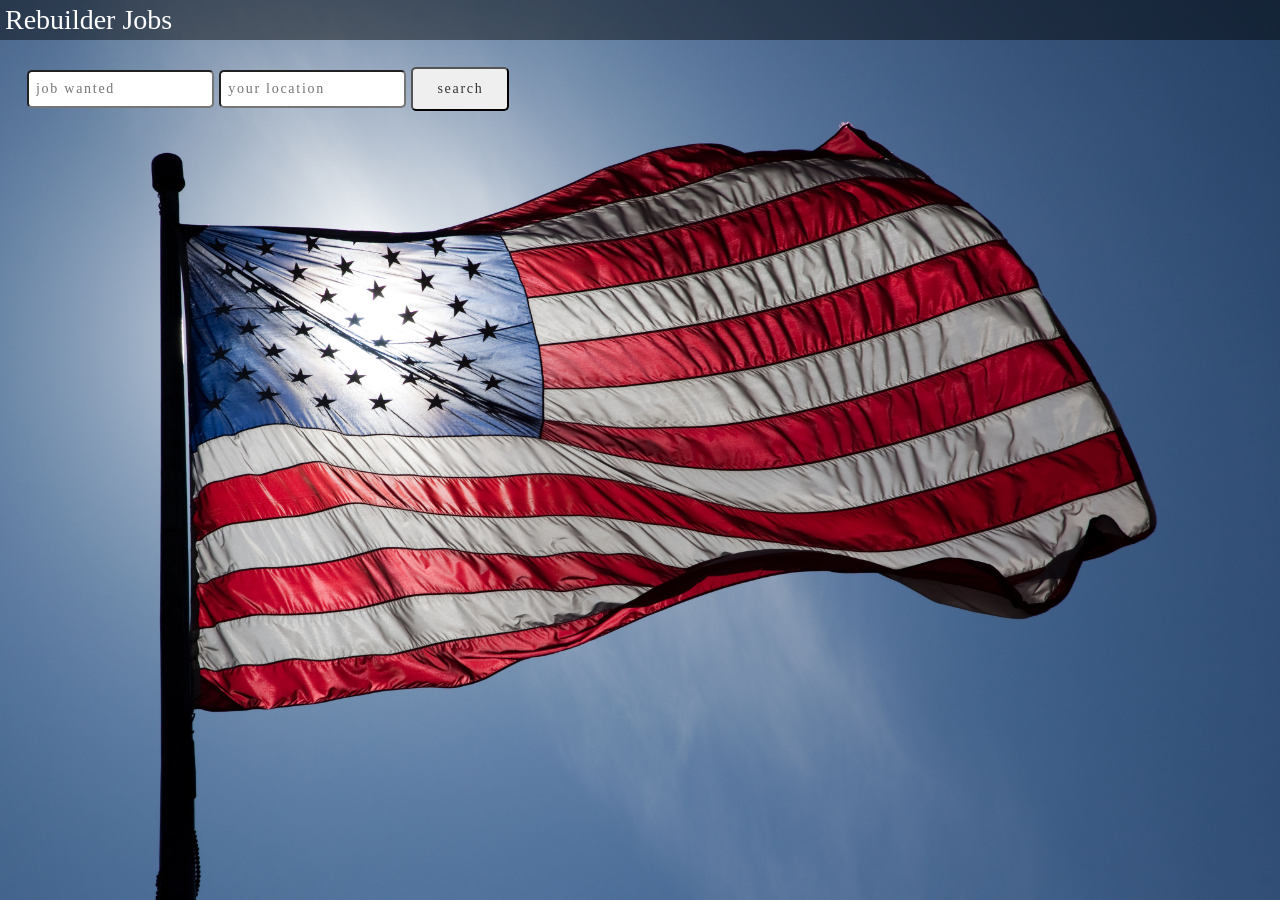
==== app/index.html @ edb69ab6 "first commit" ====
<!DOCTYPE html>
<html ng-app="nono" ng-controller="IndexController">
  <head>
    <meta charset="utf-8">
    <meta name="viewport" content="initial-scale=1, maximum-scale=1, user-scalable=no, width=device-width">

    <title>nono</title>

    <link href="components/bootstrap/css/bootstrap.css" rel="stylesheet"/>
    <link href="components/bootstrap/css/bootstrap-theme.css" rel="stylesheet"/>

    <link href="css/webfonts/questa_regular_macroman/questaregular.css" rel="stylesheet"/>
    <link href="js/vendor/zocial.css" rel="stylesheet" />
    <link href="css/heroes.css" rel="stylesheet"/>

    <link href="css/hover.css" rel="stylesheet"/>

    <script src="js/vendor/jquery.js"></script>
    <script src="js/vendor/underscore.js"></script>
    <script src="js/vendor/moment.js"></script>
    <script src="js/vendor/skrollr.min.js" ></script>

    <script src="components/bootstrap/js/bootstrap.min.js"></script>

    <script src="https://code.angularjs.org/1.3.15/angular.js"></script>
    <script src="js/angular/angular-ui-router.js"></script>
    <script src="https://code.angularjs.org/1.3.15/angular-sanitize.js"></script>
    <script src="js/angular/angular-filter.js" ></script>

    <script src="js/routes.js"></script>
    <script src="js/controllers.js"></script>
    <script src="js/services.js"></script>
    <script src="js/directives.js"></script>


  </head>
  <body ng-cloak
    data-0="background-color: rgba(255,255,255, 0.5);"
    data-800="background-color: rgba(0,0,255, 1.0);">
    <header id="header" class="col-12">
      <p id="logo" class="col-12">Rebuilder Jobs</p>
      <div id="filters" class="">
        <form class="form-horizontal">
          <div class="form-group">
            <input id="jobName" type='text' name='job' placeholder="job wanted"></input>
            <input id="locationName" type='text' name='location' placeholder="your location"></input>
            <input id="searchButton" type='submit' class="hvr-pop" value="search"></input>
          </div>
        </form>
      </div>
    </header>
<!-- main view --><div class="col-lg-12 row" ui-view></div><!-- main view -->
    <!-- Footer -->
    <footer class="col-lg-12 row"></footer>
  </body>
</html>
---- app/css/webfonts/questa_regular_macroman/questaregular.css ----
/*
 * Web Fonts from fontspring.com
 *
 * All OpenType features and all extended glyphs have been removed.
 * Fully installable fonts can be purchased at http://www.fontspring.com
 *
 * The fonts included in this stylesheet are subject to the End User License you purchased
 * from Fontspring. The fonts are protected under domestic and international trademark and 
 * copyright law. You are prohibited from modifying, reverse engineering, duplicating, or
 * distributing this font software.
 *
 * (c) 2010-2014 Fontspring
 *
 *
 *
 *
 * The fonts included are copyrighted by the vendor listed below.
 *
 * Vendor:      The Questa Project
 * License URL: http://www.fontspring.com/licenses/the-questa-project/webfont
 *
 *
 */

@font-face {
    font-family: 'questaregular';
    src: url('2-Questa_Regular-webfont.eot');
    src: url('2-Questa_Regular-webfont.eot?#iefix') format('embedded-opentype'),
         url('2-Questa_Regular-webfont.woff2') format('woff2'),
         url('2-Questa_Regular-webfont.woff') format('woff'),
         url('2-Questa_Regular-webfont.ttf') format('truetype'),
         url('2-Questa_Regular-webfont.svg#questaregular') format('svg');
    font-weight: normal;
    font-style: normal;

}
---- app/js/vendor/zocial.css ----
@charset "UTF-8";

/*!
	Zocial Butons
	http://zocial.smcllns.com
	by Sam Collins (@smcllns)
	License: http://opensource.org/licenses/mit-license.php
	
	You are free to use and modify, as long as you keep this license comment intact or link back to zocial.smcllns.com on your site.
*/


/* Button structure */

.zocial,
a.zocial {
	border: 1px solid #777;
	border-color: rgba(0,0,0,0.2);
	border-bottom-color: #333;
	border-bottom-color: rgba(0,0,0,0.4);
	color: #fff;
	-moz-box-shadow: inset 0 0.08em 0 rgba(255,255,255,0.4), inset 0 0 0.1em rgba(255,255,255,0.9);
	-webkit-box-shadow: inset 0 0.08em 0 rgba(255,255,255,0.4), inset 0 0 0.1em rgba(255,255,255,0.9);
	box-shadow: inset 0 0.08em 0 rgba(255,255,255,0.4), inset 0 0 0.1em rgba(255,255,255,0.9);
	cursor: pointer;
	display: inline-block;
	font: bold 100%/2.1 "Lucida Grande", Tahoma, sans-serif;
	padding: 0 .95em 0 0;
	text-align: center;
	text-decoration: none;
	text-shadow: 0 1px 0 rgba(0,0,0,0.5);
	white-space: nowrap;
	
	-moz-user-select: none;
	-webkit-user-select: none;
	user-select: none;
	
	position: relative;
	
	-moz-border-radius: .3em;
	-webkit-border-radius: .3em;
	border-radius: .3em;
}

.zocial:before {
	content: "";
	border-right: 0.075em solid rgba(0,0,0,0.1);
	float: left;
	font: 120%/1.65 zocial;
	font-style: normal;
	font-weight: normal;
	margin: 0 0.5em 0 0;
	padding: 0 0.5em;
	text-align: center;
	text-decoration: none;
	text-transform: none;
	
	-moz-box-shadow: 0.075em 0 0 rgba(255,255,255,0.25);
	-webkit-box-shadow: 0.075em 0 0 rgba(255,255,255,0.25);
	box-shadow: 0.075em 0 0 rgba(255,255,255,0.25);
	
	-moz-font-smoothing: antialiased;
	-moz-osx-font-smoothing: grayscale;
	-webkit-font-smoothing: antialiased;
	font-smoothing: antialiased;
}

.zocial:active {
	outline: none; /* outline is visible on :focus */
}

.zocial:hover,
.zocial:focus {
	color: #fff;
}

/* Buttons can be displayed as standalone icons by adding a class of "icon" */

.zocial.icon {
	overflow: hidden;
	max-width: 2.4em;
	padding-left: 0;
	padding-right: 0;
	max-height: 2.15em;
	white-space: nowrap;
}
.zocial.icon:before {
	padding: 0;
	width: 2em;
	height: 2em;
	
	box-shadow: none;
	border: none;
}

/* Gradients */

.zocial {
	background-image: -moz-linear-gradient(rgba(255,255,255,.1), rgba(255,255,255,.05) 49%, rgba(0,0,0,.05) 51%, rgba(0,0,0,.1));
	background-image: -ms-linear-gradient(rgba(255,255,255,.1), rgba(255,255,255,.05) 49%, rgba(0,0,0,.05) 51%, rgba(0,0,0,.1));
	background-image: -o-linear-gradient(rgba(255,255,255,.1), rgba(255,255,255,.05) 49%, rgba(0,0,0,.05) 51%, rgba(0,0,0,.1));
	background-image: -webkit-gradient(linear, left top, left bottom, from(rgba(255,255,255,.1)), color-stop(49%, rgba(255,255,255,.05)), color-stop(51%, rgba(0,0,0,.05)), to(rgba(0,0,0,.1)));
	background-image: -webkit-linear-gradient(rgba(255,255,255,.1), rgba(255,255,255,.05) 49%, rgba(0,0,0,.05) 51%, rgba(0,0,0,.1));
	background-image: linear-gradient(rgba(255,255,255,.1), rgba(255,255,255,.05) 49%, rgba(0,0,0,.05) 51%, rgba(0,0,0,.1));
}

.zocial:hover, .zocial:focus {
	background-image: -moz-linear-gradient(rgba(255,255,255,.15) 49%, rgba(0,0,0,.1) 51%, rgba(0,0,0,.15));
	background-image: -ms-linear-gradient(rgba(255,255,255,.15) 49%, rgba(0,0,0,.1) 51%, rgba(0,0,0,.15));
	background-image: -o-linear-gradient(rgba(255,255,255,.15) 49%, rgba(0,0,0,.1) 51%, rgba(0,0,0,.15));
	background-image: -webkit-gradient(linear, left top, left bottom, from(rgba(255,255,255,.15)), color-stop(49%, rgba(255,255,255,.15)), color-stop(51%, rgba(0,0,0,.1)), to(rgba(0,0,0,.15)));
	background-image: -webkit-linear-gradient(rgba(255,255,255,.15) 49%, rgba(0,0,0,.1) 51%, rgba(0,0,0,.15));
	background-image: linear-gradient(rgba(255,255,255,.15) 49%, rgba(0,0,0,.1) 51%, rgba(0,0,0,.15));
}

.zocial:active {
	background-image: -moz-linear-gradient(bottom, rgba(255,255,255,.1), rgba(255,255,255,0) 30%, transparent 50%, rgba(0,0,0,.1));
	background-image: -ms-linear-gradient(bottom, rgba(255,255,255,.1), rgba(255,255,255,0) 30%, transparent 50%, rgba(0,0,0,.1));
	background-image: -o-linear-gradient(bottom, rgba(255,255,255,.1), rgba(255,255,255,0) 30%, transparent 50%, rgba(0,0,0,.1));
	background-image: -webkit-gradient(linear, left top, left bottom, from(rgba(255,255,255,.1)), color-stop(30%, rgba(255,255,255,0)), color-stop(50%, transparent), to(rgba(0,0,0,.1)));
	background-image: -webkit-linear-gradient(bottom, rgba(255,255,255,.1), rgba(255,255,255,0) 30%, transparent 50%, rgba(0,0,0,.1));
	background-image: linear-gradient(bottom, rgba(255,255,255,.1), rgba(255,255,255,0) 30%, transparent 50%, rgba(0,0,0,.1));
}

/* Adjustments for light background buttons */

.zocial.acrobat,
.zocial.bitcoin,
.zocial.cloudapp,
.zocial.dropbox,
.zocial.email,
.zocial.eventful,
.zocial.github,
.zocial.gmail,
.zocial.instapaper,
.zocial.itunes,
.zocial.ninetyninedesigns,
.zocial.openid,
.zocial.plancast,
.zocial.pocket,
.zocial.posterous,
.zocial.reddit,
.zocial.secondary,
.zocial.stackoverflow,
.zocial.viadeo,
.zocial.weibo,
.zocial.wikipedia {
	border: 1px solid #aaa;
	border-color: rgba(0,0,0,0.3);
	border-bottom-color: #777;
	border-bottom-color: rgba(0,0,0,0.5);
	-moz-box-shadow: inset 0 0.08em 0 rgba(255,255,255,0.7), inset 0 0 0.08em rgba(255,255,255,0.5);
	-webkit-box-shadow: inset 0 0.08em 0 rgba(255,255,255,0.7), inset 0 0 0.08em rgba(255,255,255,0.5);
	box-shadow: inset 0 0.08em 0 rgba(255,255,255,0.7), inset 0 0 0.08em rgba(255,255,255,0.5);
	text-shadow: 0 1px 0 rgba(255,255,255,0.8);
}

/* :hover adjustments for light background buttons */

.zocial.acrobat:focus,
.zocial.acrobat:hover,
.zocial.bitcoin:focus,
.zocial.bitcoin:hover,
.zocial.dropbox:focus,
.zocial.dropbox:hover,
.zocial.email:focus,
.zocial.email:hover,
.zocial.eventful:focus,
.zocial.eventful:hover,
.zocial.github:focus,
.zocial.github:hover,
.zocial.gmail:focus,
.zocial.gmail:hover,
.zocial.instapaper:focus,
.zocial.instapaper:hover,
.zocial.itunes:focus,
.zocial.itunes:hover,
.zocial.ninetyninedesigns:focus,
.zocial.ninetyninedesigns:hover,
.zocial.openid:focus,
.zocial.openid:hover,
.zocial.plancast:focus,
.zocial.plancast:hover,
.zocial.pocket:focus,
.zocial.pocket:hover,
.zocial.posterous:focus,
.zocial.posterous:hover,
.zocial.reddit:focus,
.zocial.reddit:hover,
.zocial.secondary:focus,
.zocial.secondary:hover,
.zocial.stackoverflow:focus,
.zocial.stackoverflow:hover,
.zocial.twitter:focus,
.zocial.viadeo:focus,
.zocial.viadeo:hover,
.zocial.weibo:focus,
.zocial.weibo:hover,
.zocial.wikipedia:focus,
.zocial.wikipedia:hover {
	background-image: -webkit-gradient(linear, left top, left bottom, from(rgba(255,255,255,0.5)), color-stop(49%, rgba(255,255,255,0.2)), color-stop(51%, rgba(0,0,0,0.05)), to(rgba(0,0,0,0.15)));
	background-image: -moz-linear-gradient(top, rgba(255,255,255,0.5), rgba(255,255,255,0.2) 49%, rgba(0,0,0,0.05) 51%, rgba(0,0,0,0.15));
	background-image: -webkit-linear-gradient(top, rgba(255,255,255,0.5), rgba(255,255,255,0.2) 49%, rgba(0,0,0,0.05) 51%, rgba(0,0,0,0.15));
	background-image: -o-linear-gradient(top, rgba(255,255,255,0.5), rgba(255,255,255,0.2) 49%, rgba(0,0,0,0.05) 51%, rgba(0,0,0,0.15));
	background-image: -ms-linear-gradient(top, rgba(255,255,255,0.5), rgba(255,255,255,0.2) 49%, rgba(0,0,0,0.05) 51%, rgba(0,0,0,0.15));
	background-image: linear-gradient(top, rgba(255,255,255,0.5), rgba(255,255,255,0.2) 49%, rgba(0,0,0,0.05) 51%, rgba(0,0,0,0.15));
}

/* :active adjustments for light background buttons */

.zocial.acrobat:active,
.zocial.bitcoin:active,
.zocial.dropbox:active,
.zocial.email:active,
.zocial.eventful:active,
.zocial.github:active,
.zocial.gmail:active,
.zocial.instapaper:active,
.zocial.itunes:active,
.zocial.ninetyninedesigns:active,
.zocial.openid:active,
.zocial.plancast:active,
.zocial.pocket:active,
.zocial.posterous:active,
.zocial.reddit:active,
.zocial.secondary:active,
.zocial.stackoverflow:active,
.zocial.viadeo:active,
.zocial.weibo:active,
.zocial.wikipedia:active {
	background-image: -webkit-gradient(linear, left top, left bottom, from(rgba(255,255,255,0)), color-stop(30%, rgba(255,255,255,0)), color-stop(50%, rgba(0,0,0,0)), to(rgba(0,0,0,0.1)));
	background-image: -moz-linear-gradient(bottom, rgba(255,255,255,0), rgba(255,255,255,0) 30%, rgba(0,0,0,0) 50%, rgba(0,0,0,0.1));
	background-image: -webkit-linear-gradient(bottom, rgba(255,255,255,0), rgba(255,255,255,0) 30%, rgba(0,0,0,0) 50%, rgba(0,0,0,0.1));
	background-image: -o-linear-gradient(bottom, rgba(255,255,255,0), rgba(255,255,255,0) 30%, rgba(0,0,0,0) 50%, rgba(0,0,0,0.1));
	background-image: -ms-linear-gradient(bottom, rgba(255,255,255,0), rgba(255,255,255,0) 30%, rgba(0,0,0,0) 50%, rgba(0,0,0,0.1));
	background-image: linear-gradient(bottom, rgba(255,255,255,0), rgba(255,255,255,0) 30%, rgba(0,0,0,0) 50%, rgba(0,0,0,0.1));
}

/* Button icon */
.zocial.acrobat:before { content: "\f100"; }
.zocial.amazon:before { content: "\f101"; }
.zocial.android:before { content: "\f102"; }
.zocial.angellist:before { content: "\f103"; }
.zocial.aol:before { content: "\f104"; }
.zocial.appnet:before { content: "\f105"; }
.zocial.appstore:before { content: "\f106"; }
.zocial.bitbucket:before { content: "\f107"; }
.zocial.bitcoin:before { content: "\f108"; }
.zocial.blogger:before { content: "\f109"; }
.zocial.buffer:before { content: "\f10a"; }
.zocial.cal:before { content: "\f10b"; }
.zocial.call:before { content: "\f10c"; }
.zocial.cart:before { content: "\f10d"; }
.zocial.chrome:before { content: "\f10e"; }
.zocial.cloudapp:before { content: "\f10f"; }
.zocial.creativecommons:before { content: "\f110"; }
.zocial.delicious:before { content: "\f111"; }
.zocial.digg:before { content: "\f112"; }
.zocial.disqus:before { content: "\f113"; }
.zocial.dribbble:before { content: "\f114"; }
.zocial.dropbox:before { content: "\f115"; }
.zocial.drupal:before { content: "\f116"; }
.zocial.dwolla:before { content: "\f118"; }
.zocial.email:before { content: "\f119"; }
.zocial.eventasaurus:before { content: "\f11a"; }
.zocial.eventbrite:before { content: "\f11b"; }
.zocial.eventful:before { content: "\f11c"; }
.zocial.evernote:before { content: "\f11d"; }
.zocial.facebook:before { content: "\f11e"; }
.zocial.fivehundredpx:before { content: "\f11f"; }
.zocial.flattr:before { content: "\f120"; }
.zocial.flickr:before { content: "\f121"; }
.zocial.forrst:before { content: "\f122"; }
.zocial.foursquare:before { content: "\f123"; }
.zocial.github:before { content: "\f124"; }
.zocial.gmail:before { content: "\f125"; }
.zocial.google:before { content: "\f126"; }
.zocial.googleplay:before { content: "\f127"; }
.zocial.googleplus:before { content: "\f128"; }
.zocial.gowalla:before { content: "\f129"; }
.zocial.grooveshark:before { content: "\f12a"; }
.zocial.guest:before { content: "\f12b"; }
.zocial.html5:before { content: "\f12c"; }
.zocial.ie:before { content: "\f12d"; }
.zocial.instagram:before { content: "\f12e"; }
.zocial.instapaper:before { content: "\f12f"; }
.zocial.intensedebate:before { content: "\f130"; }
.zocial.itunes:before { content: "\f131"; }
.zocial.klout:before { content: "\f132"; }
.zocial.lanyrd:before { content: "\f133"; }
.zocial.lastfm:before { content: "\f134"; }
.zocial.lego:before { content: "\f135"; }
.zocial.linkedin:before { content: "\f136"; }
.zocial.lkdto:before { content: "\f137"; }
.zocial.logmein:before { content: "\f138"; }
.zocial.macstore:before { content: "\f139"; }
.zocial.meetup:before { content: "\f13a"; }
.zocial.myspace:before { content: "\f13b"; }
.zocial.ninetyninedesigns:before { content: "\f13c"; }
.zocial.openid:before { content: "\f13d"; }
.zocial.opentable:before { content: "\f13e"; }
.zocial.paypal:before { content: "\f13f"; }
.zocial.persona:before { content: "\f164"; }
.zocial.pinboard:before { content: "\f140"; }
.zocial.pinterest:before { content: "\f141"; }
.zocial.plancast:before { content: "\f142"; }
.zocial.plurk:before { content: "\f143"; }
.zocial.pocket:before { content: "\f144"; }
.zocial.podcast:before { content: "\f145"; }
.zocial.posterous:before { content: "\f146"; }
.zocial.print:before { content: "\f147"; }
.zocial.quora:before { content: "\f148"; }
.zocial.reddit:before { content: "\f149"; }
.zocial.rss:before { content: "\f14a"; }
.zocial.scribd:before { content: "\f14b"; }
.zocial.skype:before { content: "\f14c"; }
.zocial.smashing:before { content: "\f14d"; }
.zocial.songkick:before { content: "\f14e"; }
.zocial.soundcloud:before { content: "\f14f"; }
.zocial.spotify:before { content: "\f150"; }
.zocial.stackoverflow:before { content: "\f151"; }
.zocial.statusnet:before { content: "\f152"; }
.zocial.steam:before { content: "\f153"; }
.zocial.stripe:before { content: "\f154"; }
.zocial.stumbleupon:before { content: "\f155"; }
.zocial.tumblr:before { content: "\f156"; }
.zocial.twitter:before { content: "\f157"; }
.zocial.viadeo:before { content: "\f158"; }
.zocial.vimeo:before { content: "\f159"; }
.zocial.vk:before { content: "\f15a"; }
.zocial.weibo:before { content: "\f15b"; }
.zocial.wikipedia:before { content: "\f15c"; }
.zocial.windows:before { content: "\f15d"; }
.zocial.wordpress:before { content: "\f15e"; }
.zocial.xing:before { content: "\f15f"; }
.zocial.yahoo:before { content: "\f160"; }
.zocial.ycombinator:before { content: "\f161"; }
.zocial.yelp:before { content: "\f162"; }
.zocial.youtube:before { content: "\f163"; }

/* Button color */
.zocial.acrobat:before {color: #FB0000;}
.zocial.bitcoin:before {color: #f7931a;}
.zocial.dropbox:before {color: #1f75cc;}
.zocial.drupal:before {color: #fff;}
.zocial.email:before {color: #312c2a;}
.zocial.eventasaurus:before {color: #9de428;}
.zocial.eventful:before {color: #0066CC;}
.zocial.fivehundredpx:before {color: #29b6ff;}
.zocial.forrst:before {color: #50894f;}
.zocial.gmail:before {color: #f00;}
.zocial.itunes:before {color: #1a6dd2;}
.zocial.lego:before {color:#fff900;}
.zocial.ninetyninedesigns:before {color: #f50;}
.zocial.openid:before {color: #ff921d;}
.zocial.pocket:before {color:#ee4056;}
.zocial.persona:before {color:#fff;}
.zocial.reddit:before {color: red;}
.zocial.scribd:before {color: #00d5ea;}
.zocial.stackoverflow:before {color: #ff7a15;}
.zocial.statusnet:before {color: #fff;}
.zocial.viadeo:before {color: #f59b20;}
.zocial.weibo:before {color: #e6162d;}

/* Button background and text color */

.zocial.acrobat {background-color: #fff; color: #000;}
.zocial.amazon {background-color: #ffad1d; color: #030037; text-shadow: 0 1px 0 rgba(255,255,255,0.5);}
.zocial.android {background-color: #a4c639;}
.zocial.angellist {background-color: #000;}
.zocial.aol {background-color: #f00;}
.zocial.appnet {background-color: #3178bd;}
.zocial.appstore {background-color: #000;}
.zocial.bitbucket {background-color: #205081;}
.zocial.bitcoin {background-color: #efefef; color: #4d4d4d;}
.zocial.blogger {background-color: #ee5a22;}
.zocial.buffer {background-color: #232323;}
.zocial.call {background-color: #008000;}
.zocial.cal {background-color: #d63538;}
.zocial.cart {background-color: #333;}
.zocial.chrome {background-color: #006cd4;}
.zocial.cloudapp {background-color: #fff; color: #312c2a;}
.zocial.creativecommons {background-color: #000;}
.zocial.delicious {background-color: #3271cb;}
.zocial.digg {background-color: #164673;}
.zocial.disqus {background-color: #5d8aad;}
.zocial.dribbble {background-color: #ea4c89;}
.zocial.dropbox {background-color: #fff; color: #312c2a;}
.zocial.drupal {background-color: #0077c0; color: #fff;}
.zocial.dwolla {background-color: #e88c02;}
.zocial.email {background-color: #f0f0eb; color: #312c2a;}
.zocial.eventasaurus {background-color: #192931; color: #fff;}
.zocial.eventbrite {background-color: #ff5616;}
.zocial.eventful {background-color: #fff; color: #47ab15;}
.zocial.evernote {background-color: #6bb130; color: #fff;}
.zocial.facebook {background-color: #4863ae;}
.zocial.fivehundredpx {background-color: #333;}
.zocial.flattr {background-color: #8aba42;}
.zocial.flickr {background-color: #ff0084;}
.zocial.forrst {background-color: #1e360d;}
.zocial.foursquare {background-color: #44a8e0;}
.zocial.github {background-color: #fbfbfb; color: #050505;}
.zocial.gmail {background-color: #efefef; color: #222;}
.zocial.google {background-color: #4e6cf7;}
.zocial.googleplay {background-color: #000;}
.zocial.googleplus {background-color: #dd4b39;}
.zocial.gowalla {background-color: #ff720a;}
.zocial.grooveshark {background-color: #111; color:#eee;}
.zocial.guest {background-color: #1b4d6d;}
.zocial.html5 {background-color: #ff3617;}
.zocial.ie {background-color: #00a1d9;}
.zocial.instapaper {background-color: #eee; color: #222;}
.zocial.instagram {background-color: #3f729b;}
.zocial.intensedebate {background-color: #0099e1;}
.zocial.klout {background-color: #e34a25;}
.zocial.itunes {background-color: #efefeb; color: #312c2a;}
.zocial.lanyrd {background-color: #2e6ac2;}
.zocial.lastfm {background-color: #dc1a23;}
.zocial.lego {background-color: #fb0000;}
.zocial.linkedin {background-color: #0083a8;}
.zocial.lkdto {background-color: #7c786f;}
.zocial.logmein {background-color: #000;}
.zocial.macstore {background-color: #007dcb}
.zocial.meetup {background-color: #ff0026;}
.zocial.myspace {background-color: #000;}
.zocial.ninetyninedesigns {background-color: #fff; color: #072243;}
.zocial.openid {background-color: #f5f5f5; color: #333;}
.zocial.opentable {background-color: #990000;}
.zocial.paypal {background-color: #fff; color: #32689a; text-shadow: 0 1px 0 rgba(255,255,255,0.5);}
.zocial.persona {background-color: #1258a1; color: #fff;}
.zocial.pinboard {background-color: blue;}
.zocial.pinterest {background-color: #c91618;}
.zocial.plancast {background-color: #e7ebed; color: #333;}
.zocial.plurk {background-color: #cf682f;}
.zocial.pocket {background-color: #fff; color: #777;}
.zocial.podcast {background-color: #9365ce;}
.zocial.posterous {background-color: #ffd959; color: #bc7134;}
.zocial.print {background-color: #f0f0eb; color: #222; text-shadow: 0 1px 0 rgba(255,255,255,0.8);}
.zocial.quora {background-color: #a82400;}
.zocial.reddit {background-color: #fff; color: #222;}
.zocial.rss {background-color: #ff7f25;}
.zocial.scribd {background-color: #231c1a;}
.zocial.skype {background-color: #00a2ed;}
.zocial.smashing {background-color: #ff4f27;}
.zocial.songkick {background-color: #ff0050;}
.zocial.soundcloud {background-color: #ff4500;}
.zocial.spotify {background-color: #60af00;}
.zocial.stackoverflow {background-color: #fff; color: #555;}
.zocial.statusnet {background-color: #829d25;}
.zocial.steam {background-color: #000;}
.zocial.stripe {background-color: #2f7ed6;}
.zocial.stumbleupon {background-color: #eb4924;}
.zocial.tumblr {background-color: #374a61;}
.zocial.twitter {background-color: #46c0fb;}
.zocial.viadeo {background-color: #fff;  color: #000;}
.zocial.vimeo {background-color: #00a2cd;}
.zocial.vk {background-color: #45688E;}
.zocial.weibo {background-color: #faf6f1; color: #000;}
.zocial.wikipedia {background-color: #fff; color: #000;}
.zocial.windows {background-color: #0052a4; color: #fff;}
.zocial.wordpress {background-color: #464646;}
.zocial.xing {background-color: #0a5d5e;}
.zocial.yahoo {background-color: #a200c2;}
.zocial.ycombinator {background-color: #ff6600;}
.zocial.yelp {background-color: #e60010;}
.zocial.youtube {background-color: #f00;}

/*
The Miscellaneous Buttons
These button have no icons and can be general purpose buttons while ensuring consistent button style
Credit to @guillermovs for suggesting
*/

.zocial.primary, .zocial.secondary {margin: 0.1em 0; padding: 0 1em;}
.zocial.primary:before, .zocial.secondary:before {display: none;}
.zocial.primary {background-color: #333;}
.zocial.secondary {background-color: #f0f0eb; color: #222; text-shadow: 0 1px 0 rgba(255,255,255,0.8);}

/* Any browser-specific adjustments */

button:-moz-focus-inner {
	border: 0;
	padding: 0;
}

/* Reference icons from font-files
** Base 64-encoded version recommended to resolve cross-site font-loading issues
*/

@font-face {
	font-family: "zocial";
	src: url("./zocial.eot");
	src: url("./zocial.eot?#iefix") format("embedded-opentype"),
		url([data-uri]),
		url("./zocial.woff") format("woff"),
		url("./zocial.ttf") format("truetype"),
		url("./zocial.svg#zocial") format("svg");
	font-weight: normal;
	font-style: normal;
}

@media screen and (-webkit-min-device-pixel-ratio:0) {
	@font-face {
		font-family: "zocial";
		src: url("./zocial.svg#zocial") format("svg");
	}
}
---- app/css/heroes.css ----
*{
  font-family: questa, serif;
  letter-spacing: 0.1234em;
}

html{}

body{
  background: transparent;
  background-image: url(../images/flag.jpg);
  background-size: cover;
  background-repeat: no-repeat;
  background-blend-mode: luminosity;
  background-attachment: fixed;
  background-position: left top;

}

header{
  margin: 0 auto;
}

header p{
  font-size: 2em;
}

header div{
  display: inline-block;
  padding: 1em;
  margin-left: 1em;
}

#logo{
  background-color: rgba(0,0,0,0.45);
  color: white;
  padding: 0 5px;
  margin: 0;
}

#pusher{
  height: 100%;
}

#addMore{
  background-color: orange;
  clear: both;
}

h1{
  font-size: 1.4321em;
}

footer{}

.job{
  padding: 0.8em;
  margin: 1em 0.1em;
  background-color: rgba(255,255,255,0.85);
  overflow-y: visible;
  border-radius: 3px;
  float: left;
}

.jobList{
  padding: 1em;
  background-color: grey;
}

p{
  letter-spacing: initial;
  text-align: justify;
  text-justify: inter-word;
  text-overflow: ellipsis;
  word-break: keep-all;
}

a{
  text-decoration: underline;
  cursor: pointer;
  color: black;
}

a.user-link{
  font-size: 1.2em;
  text-decoration: none;
}

a:visited{
  color: black;
}

a:hover{
  text-decoration: underline;
}

ul{
  list-style: none;
}

input[type="text"], textarea{
  max-width: 40em;
  border-radius: 5px;
  padding: 0.5em;
}

input[type="radio"], input[type="checkbox"]{
  margin: 0 0.3em;
}

button, input[type="button"], input[type="submit"]{
  width: 7em;
  padding: 0.73em;
  position: relative;
  top: -1px;
  border-radius: 5px;
}

input[type="text"]:focus, textarea:focus, button:focus{
  box-shadow: 0px 0px 3px black;
}

button:focus{
  box-shadow: 0px 0px 5px black;
}

.features ul{
  list-style-type: square;
}

.row{
  padding: 1em;
}

@media all and (min-width: 992px){
  #filters{}
}
@media all and (max-width: 991px){
  #filters{
    padding: 3.21em;
  }
}
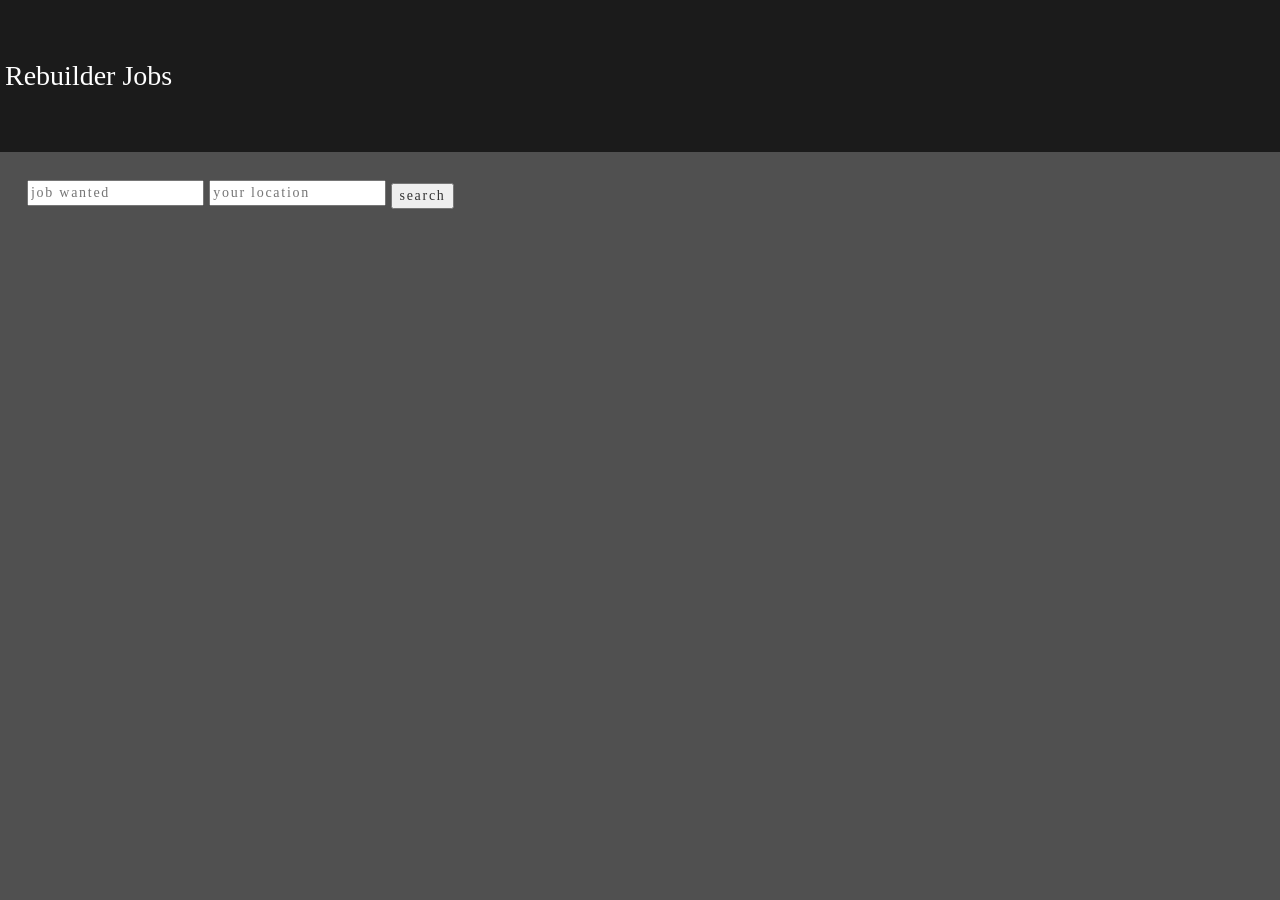
==== commit 13418a95: "styling" ====
--- a/app/index.html
+++ b/app/index.html
@@ -19,6 +19,7 @@
     <script src="js/vendor/underscore.js"></script>
     <script src="js/vendor/moment.js"></script>
     <script src="js/vendor/skrollr.min.js" ></script>
+    <script src="js/vendor/typeahead.bundle.js" ></script>
 
     <script src="components/bootstrap/js/bootstrap.min.js"></script>
 
@@ -35,13 +36,14 @@
 
   </head>
   <body ng-cloak
-    data-0="background-color: rgba(255,255,255, 0.5);"
-    data-800="background-color: rgba(0,0,255, 1.0);">
+    data-0="background-color: rgba(5,5,5, 0.7);"
+    data-575="background-color: rgba(0,0,255, 0.0);">
     <header id="header" class="col-12">
-      <p id="logo" class="col-12">Rebuilder Jobs</p>
+      <p id="logo" class="col-12" data-0="background-color: rgba(5,5,5, 0.7); position:relative; top:0px;"
+          data-75="background-color: rgba(255,255,255, 1.0); position:relative; top:-100px;">Rebuilder Jobs</p>
       <div id="filters" class="">
-        <form class="form-horizontal">
-          <div class="form-group">
+        <form class="form-horizontal" data-0="opacity: 1.0; position:relative; left: 0px;" data-75="opacity: 0.0; position:relative; left: -400px;">
+          <div class="form-group" >
             <input id="jobName" type='text' name='job' placeholder="job wanted"></input>
             <input id="locationName" type='text' name='location' placeholder="your location"></input>
             <input id="searchButton" type='submit' class="hvr-pop" value="search"></input>
@@ -52,5 +54,8 @@
 <!-- main view --><div class="col-lg-12 row" ui-view></div><!-- main view -->
     <!-- Footer -->
     <footer class="col-lg-12 row"></footer>
+    <script type="text/javascript">
+    var s = skrollr.init({'forceHeight':false});
+    </script>
   </body>
 </html>
--- a/app/css/heroes.css
+++ b/app/css/heroes.css
@@ -8,10 +8,10 @@
 
 body{
   background: transparent;
-  background-image: url(../images/flag.jpg);
+  background-image: url(../images/clouds.jpg);
   background-size: cover;
   background-repeat: no-repeat;
-  background-blend-mode: luminosity;
+  background-blend-mode: saturation;
   background-attachment: fixed;
   background-position: left top;
 
@@ -34,7 +34,7 @@
 #logo{
   background-color: rgba(0,0,0,0.45);
   color: white;
-  padding: 0 5px;
+  padding: 2em 5px;
   margin: 0;
 }
 
@@ -67,6 +67,10 @@
   background-color: grey;
 }
 
+.tt-suggestion,.tt-menu{
+  background-color: white;
+}
+
 p{
   letter-spacing: initial;
   text-align: justify;
@@ -97,7 +101,7 @@
 ul{
   list-style: none;
 }
-
+/*
 input[type="text"], textarea{
   max-width: 40em;
   border-radius: 5px;
@@ -114,6 +118,12 @@
   position: relative;
   top: -1px;
   border-radius: 5px;
+}
+*/
+
+#searchButton{
+  position: relative;
+  top: 2.2px;
 }
 
 input[type="text"]:focus, textarea:focus, button:focus{
